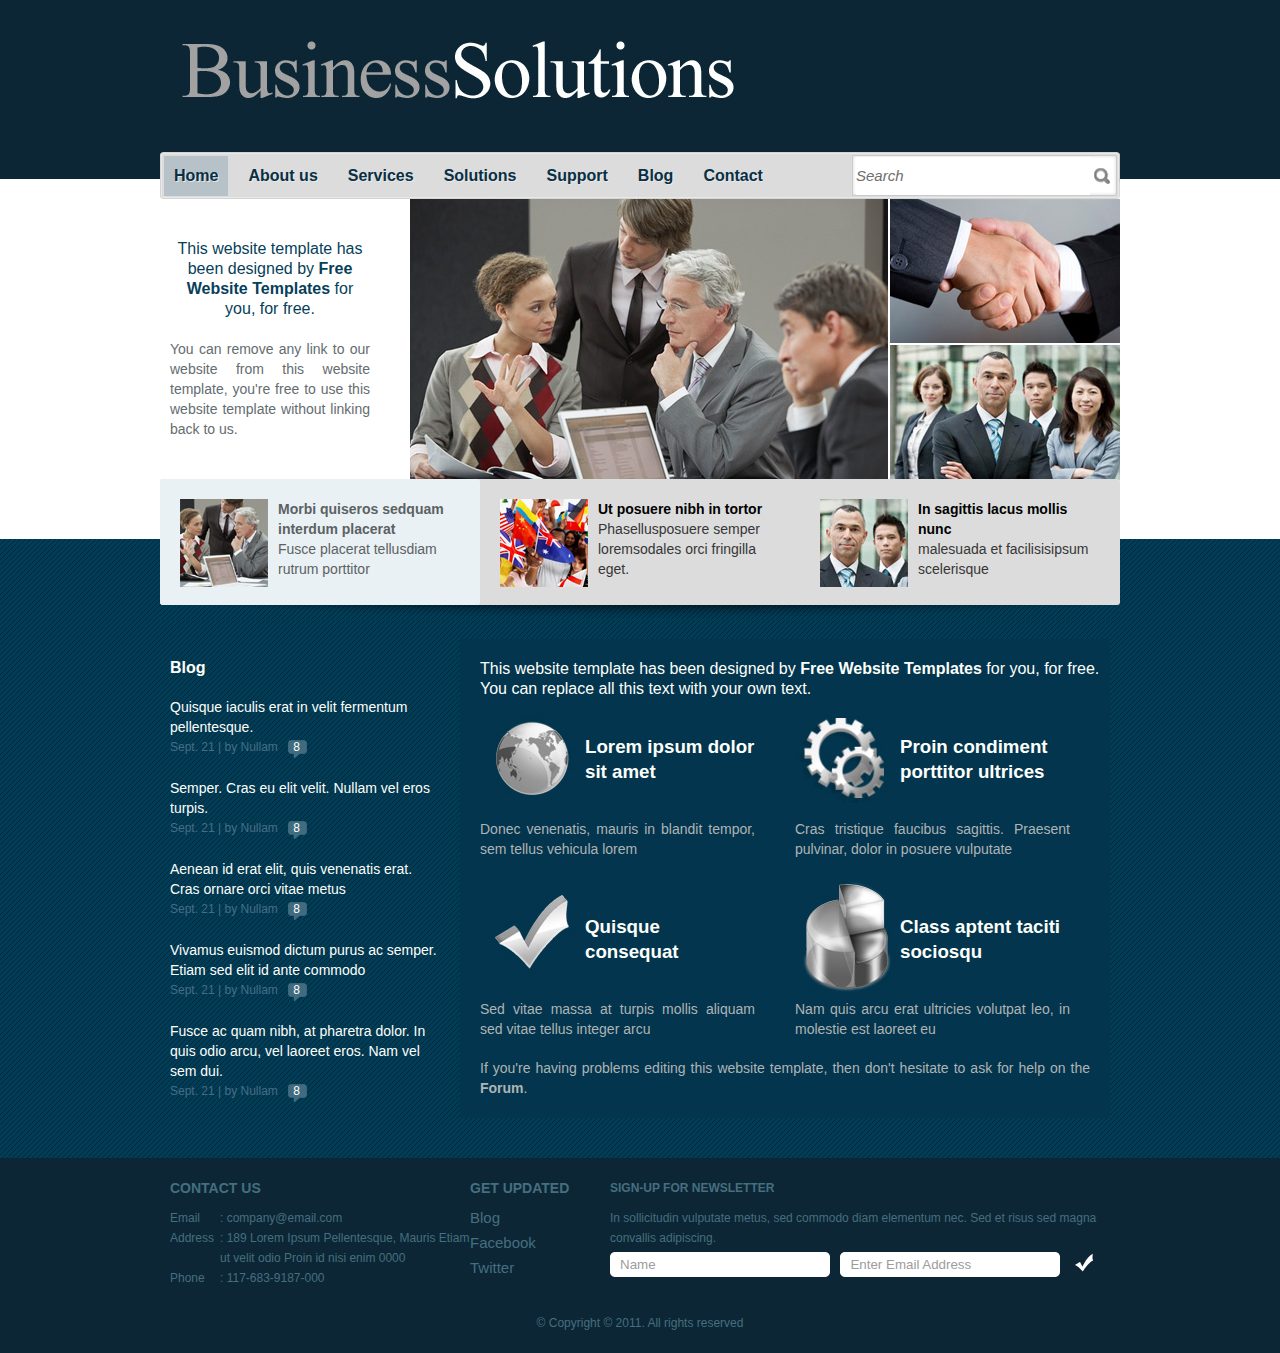
==== index.html @ 9ee4c73b "Added template" ====
<!DOCTYPE html>
<!-- Website template by freewebsitetemplates.com -->
<html>
<head>
	<meta http-equiv="Content-Type" content="text/html; charset=utf-8" />
	<title>Business Solutions</title>
	<link rel="stylesheet" href="css/style.css" type="text/css" charset="utf-8" />	
	<!--[if lte IE 7]>
		<link rel="stylesheet" href="css/ie.css" type="text/css" charset="utf-8" />	
	<![endif]-->
</head>

<body>
	<div id="header">
		<a href="index.html" id="logo"><img src="images/logo.jpg" alt="LOGO" /></a>
		<div id="navigation">
			<ul>
				<li class="first selected"><a href="index.html">Home</a></li>
				<li><a href="about.html">About us</a></li>
				<li><a href="services.html">Services</a></li>
				<li><a href="solutions.html">Solutions</a></li>
				<li><a href="support.html">Support</a></li>
				<li><a href="blog.html">Blog</a></li>
				<li><a href="contact.html">Contact</a></li>
			</ul>
		</div>
		<div id="search">
			<form action="" method="">
				<input type="text" value="Search" class="txtfield" onblur="javascript:if(this.value==''){this.value=this.defaultValue;}" onfocus="javascript:if(this.value==this.defaultValue){this.value='';}" />
				<input type="submit" value="" class="button" />
			</form>
		</div>
	</div> <!-- /#header -->
	<div id="adbox">
		<div class="body">
			<div class="images">
				<img src="images/discussing2.jpg" alt="Img" class="preview" />
				<img src="images/shake-hands.jpg" alt="Img" height="144" width="230px" />
				<img src="images/professionals.jpg" alt="Img" height="135" width="230px" class="last" />
			</div>
			<div class="details">
				<p>
					<span>
						This website template has been designed by <a href="http://www.freewebsitetemplates.com/">Free Website Templates</a> for you, for free.
					</span>
					You can remove any link to our website from this website template, you're free to use this website template without linking back to us.
				</p>
			</div>
		</div>
		<div class="footer">
			<ul>
				<li class="selected">
					<a href="index.html"><img src="images/meeting2.jpg" alt="Img" /></a>
					<p>
						<a href="index.html">Morbi quiseros sedquam interdum placerat</a><br/>
						Fusce placerat tellusdiam rutrum porttitor
					</p>
				</li>
				<li>
					<a href="index.html"><img src="images/flags2.jpg" alt="Img" /></a>
					<p>
						<a href="index.html">Ut posuere nibh in tortor</a><br/>
						Phasellusposuere semper loremsodales orci fringilla eget.
					</p>
				</li>
				<li>
					<a href="index.html"><img src="images/boys.jpg" alt="Img" /></a>
					<p>
						<a href="index.html">In sagittis lacus mollis nunc</a><br/>
						malesuada et facilisisipsum scelerisque
					</p>
				</li>
			</ul>
			<span class="bottom-shadow"></span>
		</div>
	</div> <!-- /#adbox -->
	<div id="contents">
		<div class="body">
			<div id="sidebar">
				<h3>Blog</h3>
				<ul>
					<li>
						Quisque iaculis erat in velit fermentum pellentesque. 
						<span>Sept. 21 | by Nullam <a href="blog.html">8</a></span>
					</li>
					<li>
						Semper. Cras eu elit velit. Nullam vel eros turpis.
						<span>Sept. 21 | by Nullam <a href="blog.html">8</a></span>
					</li>
					<li>
						Aenean id erat elit, quis venenatis erat. 
						Cras ornare orci vitae metus 
						<span>Sept. 21 | by Nullam <a href="blog.html">8</a></span>
					</li>
					<li>
						Vivamus euismod dictum purus ac semper. 
						Etiam sed elit id ante commodo
						<span>Sept. 21 | by Nullam <a href="blog.html">8</a></span>
					</li>
					<li>
						Fusce ac quam nibh, at pharetra dolor. 
						In quis odio arcu, vel laoreet eros. 
						Nam vel sem dui. 
						<span>Sept. 21 | by Nullam <a href="blog.html">8</a></span>
					</li>
				</ul>
			</div>
			<div id="main">
				<span>This website template has been designed by <a href="http://www.freewebsitetemplates.com/">Free Website Templates</a> for you, for free. You can replace all this text with your own text.</span>
				<ul>
					<li>
						<a href=""><img src="images/globe.jpg" alt="Img" /><h3>Lorem ipsum dolor sit amet</h3></a>
						<p>Donec venenatis, mauris in blandit tempor, sem tellus vehicula lorem</p>
					</li>
					<li>
						<a href=""><img src="images/tools.jpg" alt="Img" /><h3>Proin condiment porttitor ultrices</h3></a>
						<p>Cras tristique faucibus sagittis. Praesent pulvinar, dolor in posuere vulputate</p>
					</li>
					<li>
						<a href=""><img src="images/check.jpg" alt="Img" /><h3>Quisque consequat</h3></a>
						<p>Sed vitae massa at turpis mollis aliquam sed vitae tellus integer arcu</p>
					</li>
					<li>
						<a href=""><img src="images/graph.jpg" alt="Img" /><h3>Class aptent taciti sociosqu</h3></a>
						<p>Nam quis arcu erat ultricies volutpat leo, in molestie est laoreet eu</p>
					</li>
				</ul>
				<p>If you're having problems editing this website template, then don't hesitate to ask for help on the <a href="http://www.freewebsitetemplates.com/forum/">Forum</a>.</p>
			</div>
		</div>
	</div> <!-- /#contents -->
	<div id="footer">
		<ul class="contacts">
			<h3>Contact Us</h3>
			<li><span>Email</span><p>: company@email.com</p></li>
			<li><span>Address</span><p>: 189 Lorem Ipsum Pellentesque, Mauris Etiam ut velit odio Proin id nisi enim 0000</p></li>
			<li><span>Phone</span><p>: 117-683-9187-000</p></li>
		</ul>
		<ul id="connect">
			<h3>Get Updated</h3>
			<li><a href="blog.html">Blog</a></li>
			<li><a href="http://facebook.com/freewebsitetemplates" target="_blank">Facebook</a></li>
			<li><a href="http://twitter.com/fwtemplates" target="_blank">Twitter</a></li>
		</ul>
		<div id="newsletter">
			<p><b>Sign-up for Newsletter</b>
				In sollicitudin vulputate metus, sed commodo diam elementum nec. Sed et risus sed magna convallis adipiscing.
			</p>
			<form action="" method="">
				<input type="text" value="Name" class="txtfield" onblur="javascript:if(this.value==''){this.value=this.defaultValue;}" onfocus="javascript:if(this.value==this.defaultValue){this.value='';}" />
				<input type="text" value="Enter Email Address" class="txtfield" onblur="javascript:if(this.value==''){this.value=this.defaultValue;}" onfocus="javascript:if(this.value==this.defaultValue){this.value='';}" />
				<input type="submit" value="" class="button" />
			</form>
		</div>
		<span class="footnote">&copy; Copyright &copy; 2011. All rights reserved</span>
	</div> <!-- /#footer -->
</body>
</html>
---- css/style.css ----
/* Website template by freewebsitetemplates.com */
html {
	font-family: Arial, Helvetica, sans-serif;
}
body {
	background-color: #0c2635; 
	margin: 0;
}
img {
	border: 0;
}

/*------------------------------ HEADER ------------------------------*/
#header {
	width: 960px;
	margin: 0 auto;
	padding: 40px 0;
	position: relative;
}

/** Logo **/
#logo {
	display: block;
	padding: 0 0 35px 20px;
}

/** Navigation **/
#navigation {
	background: url(../images/bg-menu-left-curve.gif) no-repeat left bottom;
	height: 47px;
	padding: 13px 0 0 4px;
	position: absolute;
	bottom: -20px;
	left: 0;
}
#navigation ul {
	background: url(../images/bg-menu.gif) repeat-x;
	display: inline-block;
	height: 40px;
	width: 688px;
	list-style: none;
	margin: 0;
	padding: 4px 0 3px;
}
#navigation li {
	float: left;
	font-size: 16px;
	line-height: 40px;
	margin: 0 5px;
	text-align: center;
}
#navigation li.first {
	margin-left: 0;
	
}
#navigation li.selected {
	background-color: #b7c2c8;
}
#navigation a {
	color: #092f44;
	font-weight: bold;
	padding: 0 10px;
	text-decoration: none;
	text-shadow: 1px 1px 0 #eaeaea;
}
#navigation a:hover {
	color: #0a2d43;
}

/** Searchbar **/
#search {
	background: url(../images/bg-search.gif) no-repeat right bottom;
	height: 47px;
	width: 268px;
	padding: 13px 0 0;
	position: absolute;
	bottom: -20px;
	right: 0;
}
#search form {
	display: inline-block;
	margin: 0;
	padding: 5px 4px 4px;
}
#search input {
	float: left;
	line-height: 38px;
}
#search .txtfield {
	color: #6e6e6e;
	font-size: 15px;
	font-style: italic;
	height: 38px;
	width: 234px;
	border: 0;
	margin: 0;
	padding: 0;
}
#search .button {
	background: url(../images/spotlight.gif) no-repeat right center;
	border: 0;
	cursor: pointer;
	height: 38px;
	width: 20px;
	margin: 0;
	padding: 0;
}

/** Adbox **/
#adbox {
	background-color: #ffffff;
	height: 340px;
	padding: 20px 0 0;
}
#adbox p {
	margin: 0;
}
#adbox .body {
	width: 960px;
	margin: 0 auto 0;
}
#adbox div.images {
	float: right;
	display: inline-block;
	height: 281px;
	width: 710px;
	overflow: hidden;
}
#adbox div.images img.preview {
	float: left;
	margin-right: 2px;
}
#adbox div.images img.last {
	position: relative;
	top: -2px;
}
#adbox .details {
	color: #2f2f2f;
	height: 200px;
	width: 200px;
	padding: 40px 20px 40px 10px;
}
#adbox .details p {
	color: #646c6f;
	font-size: 14px;
	line-height: 20px;
	text-align: justify;
}
#adbox .details p span {
	color: #073f5a;
	display: block;
	font-size: 16px;
	line-height: 20px;
	padding: 0 0 20px;
	text-align: center;
}
#adbox .details p span a {
	color: #073f5a;
	font-weight: bold;
	text-decoration: none;
}
#adbox .footer {
	height: 46px;
	width: 960px;
	margin: 0 auto;
	position: relative;
}
#adbox div.footer ul {
	background-color: #dcdcdc;
	display: inline-block;
	width: 960px;
	list-style: none;
	margin: 0 auto;
	border-radius: 3px;
	padding: 0;
	position: absolute;
	bottom: -80px;
}
#adbox div.footer ul li {
	float: left;
	width: 280px;
	padding: 20px 20px 18px;
}
#adbox div.footer ul li img {
	float: left;
	margin-right: 10px;
}
#adbox div.footer ul li p {
	color: #363636;
	font-size: 14px;
	height: 88px;
	line-height: 20px;
	margin: 0;
}
#adbox div.footer ul li p a {
	color: #010101;
	font-weight: bold;
	text-decoration: none;
}
#adbox div.footer ul li.selected {
	background-color: #e9f1f4;
	border-radius: 3px;
}
#adbox div.footer ul li.selected p, #adbox div.footer ul li.selected p a {
	color: #5c6164;
}
#adbox div.footer span.bottom-shadow {
	background: url(../images/bottom-shadow.gif) no-repeat left top;
	display: block;
	height: 20px;
	width: 960px;
	position: absolute;
	bottom: -100px;
}

/*------------------------------ CONTENTS ------------------------------*/
#contents {
	background: url(../images/bg-content.gif) repeat;
	padding: 40px 0 20px;
}
#contents div.body {
	color: #fdfffa;
	width: 960px;
	margin: 0 auto 20px;
}

/** MAIN **/
#main {
	background-color: #03354e;
	width: 630px;
	margin: 60px 10px 0 300px;
	padding: 20px 0 20px 20px;
}
#main span, #main p {
	color: #aeb4b4;
	font-size: 14px;
	line-height: 20px;
	margin: 0;
	padding-right: 20px;
	text-align: justify;
}
#main span {
	color: #fdfffa;
	font-size: 16px;
}
#main p a {
	color: #aeb4b4;
	font-weight: bold;
	text-decoration: none;
}
#main span a {
	color: #fdfffa;
	font-weight: bold;
	text-decoration: none;
}
#main ul {
	display: inline-block;
	list-style: none;
	height: 355px;
	margin: 0;
	padding: 0;
}
#main ul li {
	float: left;
	width: 315px;
}
#main ul li a {
	color: #fdfffa;
	display: block;
	height: 114px;
	margin: 0 40px 0 0;
	text-decoration: none;
}
#main ul li img {
	float: left;
}
#main ul li h3 {
	margin: 0;
	line-height: 25px;
	padding-top: 35px;
}
#main ul li p {
	clear: both;
	padding: 6px 40px 20px 0;
}

/** SIDEBAR **/
#sidebar {
	float: left;
	width: 270px;
	margin: 0;
	padding: 20px 20px 0 10px;
}
#sidebar h3 {
	font-size: 16px;
	font-weight: bold;
	margin: 0 0 20px;
}
#sidebar ul {
	list-style: none;
	height: 420px;
	margin: 0;
	padding: 0;
}
#sidebar ul li {
	font-size: 14px;
	line-height: 20px;
	padding-bottom: 10px;
}
#sidebar ul li span {
	color: #456d87;
	display: block;
	font-size: 12px;
	line-height: 20px;
	margin-bottom: 10px;
}
#sidebar ul li span a {
	background: url(../images/bg-comment.gif) no-repeat 7px 3px;
	color: #fffffb;
	display: inline-block;
	height: 20px;
	width: 20px;
	padding-bottom: 1px;
	padding-left: 12px;
	text-decoration: none;
}

/*------------------------------ About us page ------------------------------*/
#contents .background {
	background-color: #ffffff;
	line-height: 20px;
	min-height: 960px;
	width: 920px;
	border-radius: 3px;
	margin: 0 auto;
	padding: 20px;
}
#contents div.background h3 {
	color: #0e2934;
	margin: 20px 0;
	text-transform: uppercase;
}
#contents div.background p {
	color: #646c6f;
	font-size: 14px;
	margin: 0;
	padding: 0 0 20px;
	text-align: justify;
}
#contents div.background p a {
	color: #0e2934;
	font-weight: bold;
	text-decoration: none;
}
#contents div.background p b {
	display: block;
	margin: 20px 0;
	text-transform: uppercase;
}

/*------------------------------ Blog Page ------------------------------*/
#blogs {
	display: inline-block;
}
#blogs div.section h3, #blogs div.sidebar h3 {
	margin: 0 0 20px;
	text-transform: none;
}
#blogs div.section h3 a {
	color: #0e2934;
	text-decoration: none;
}

#blogs div.sidebar {
	float: right;
	width: 270px;
}
#contents #blogs div.sidebar ul li a {
	color: #646C6F;
	text-decoration: none;
}
#contents #blogs div.sidebar ul li a:hover {
	color: #0e2934;
}

#blogs div.posts {
	margin: 0 0 40px;
}
#blogs div.posts ul {
	margin: 0;
	padding: 0 0 0 20px;
}
#blogs div.posts ul li {
	padding-bottom: 10px;
}

#contents #blogs div.archives ul {
	display: inline-block;
	list-style: none;
	margin: 0;
	padding: 0;
}
#contents #blogs div.archives ul li {
	float: left;
	width: 135px;
	line-height: 30px;
}

#blogs div.section {
	margin-right: 300px;
}

/*------------------------------ Contact us Page ------------------------------*/
#contents div#contacts ul {
	list-style: none;
	margin: 20px 0;
	padding: 0;
}
#contents div#contacts ul li {
	width: 450px;
}
#contents div#contacts ul li p b {
	margin: 0;
	text-transform: none;
}

#services span, #solutions span, #support span {
	color: #0e2934;
	display: block;
	font-size: 17px;
	font-weight: bold;
	line-height: 20px;
	margin: 0 0 20px;
	text-align: justify;
}
#services span a, #solutions span a, #support span a {
	color: #0e2934;
	text-decoration: none;
}

/*------------------------------ Services Page ------------------------------*/
#services p {
	clear: both;
}
#services img {
	float: left;
	margin: 0 40px 20px 0;
}
#services ul {
	color: #646c6f;
	padding: 0;
}
#services ul li {
	font-size: 14px;
	line-height: 20px;
	padding: 0 0 20px;
	text-align: justify;
}

/*------------------------------ Solutions Page ------------------------------*/
#solutions ul {
	color: #646c6f;
	margin: 0 0 0 15px;
	padding: 0;
}
#contents #solutions ul li p b {
	margin: 0 0 20px;
}

/*------------------------------ Support Page ------------------------------*/
#support {
	padding: 20px 30px 0 10px;
}
#support ul {
	color: #646c6f;
	list-style: none;
	margin: 20px 0;
	padding: 0 20px;
}
#support ul li {
	padding: 0 0 20px;
}
#support ul li img {
	float: left;
	margin-right: 20px;
}
#contents #support ul li p {
	margin: 0 0 0 116px;
}
#contents #support ul li p b {
	color: #0e2934;
	margin: 0 0 20px;
}

/*------------------------------ FOOTER ------------------------------*/
#footer {
	color: #456f7f;
	line-height: 20px;
	width: 940px;
	margin: 0 auto;
	padding: 20px 10px;
}

#footer ul.contacts {
	float: left;
	font-size: 12px;
	list-style: none;
	width: 300px;
	margin: 0;
	padding: 0 0 10px;
}
#footer ul.contacts h3 {
	font-size: 14px;
	margin: 0 0 10px;
	text-transform: uppercase;
}
#footer ul.contacts li span {
	float: left;
	width: 50px;
}
#footer ul.contacts li p {
	margin: 0 0 0 50px;
}

#connect {
	float: left;
	list-style: none;
	width: 140px;
	margin: 0;
	padding: 0;
}
#connect h3 {
	font-size: 14px;
	margin: 0 0 10px;
	text-transform: uppercase;
}
#connect li {
	padding: 0 0 5px;
}
#connect li a {
	color: #456f7f;
	font-size: 15px;
	text-decoration: none;
}

#newsletter {
	float: left;
	width: 500px;
	padding: 0 0 20px;
}
#newsletter p {
	font-size: 12px;
	margin: 0;
}
#newsletter p b {
	display: block;
	font-weight: 800;
	margin: 0 0 10px;
	text-transform: uppercase;
}
#newsletter form {
	margin: 4px 0 16px;
}
#newsletter .txtfield {
	background: url(../images/input.gif) no-repeat;
	color: #9c9c9c;
	height: 25px;
	line-height: 25px;
	width: 200px;
	border: 0;
	margin: 0 6px 0 0;
	padding: 0 10px;
}
#newsletter .button {
	background: url(../images/button-check.gif) no-repeat;
	cursor: pointer;
	height: 25px;
	width: 25px;
	border: 0;
	padding: 0;
}

#footer span.footnote {
	clear: both;
	display: block;
	font-size: 12px;
	margin: 40px 0 0;
	text-align: center;
}

/*------------------------------ For IE6 ------------------------------*/
---- css/ie.css ----
/* Website template by freewebsitetemplates.com */
/*------------------------------ CONTENTS ------------------------------*/
#main {
	float: left;
	margin: 60px 10px 0 0;
}

#sidebar {
	margin: 60px 0 0;
}

/*------------------------------ FOOTER ------------------------------*/
#footer ul.contacts li span {
	float: left;
	width: 50px;
}
#footer ul.contacts li p {
	float: left;
	width: 250px;
	margin: 0;
}
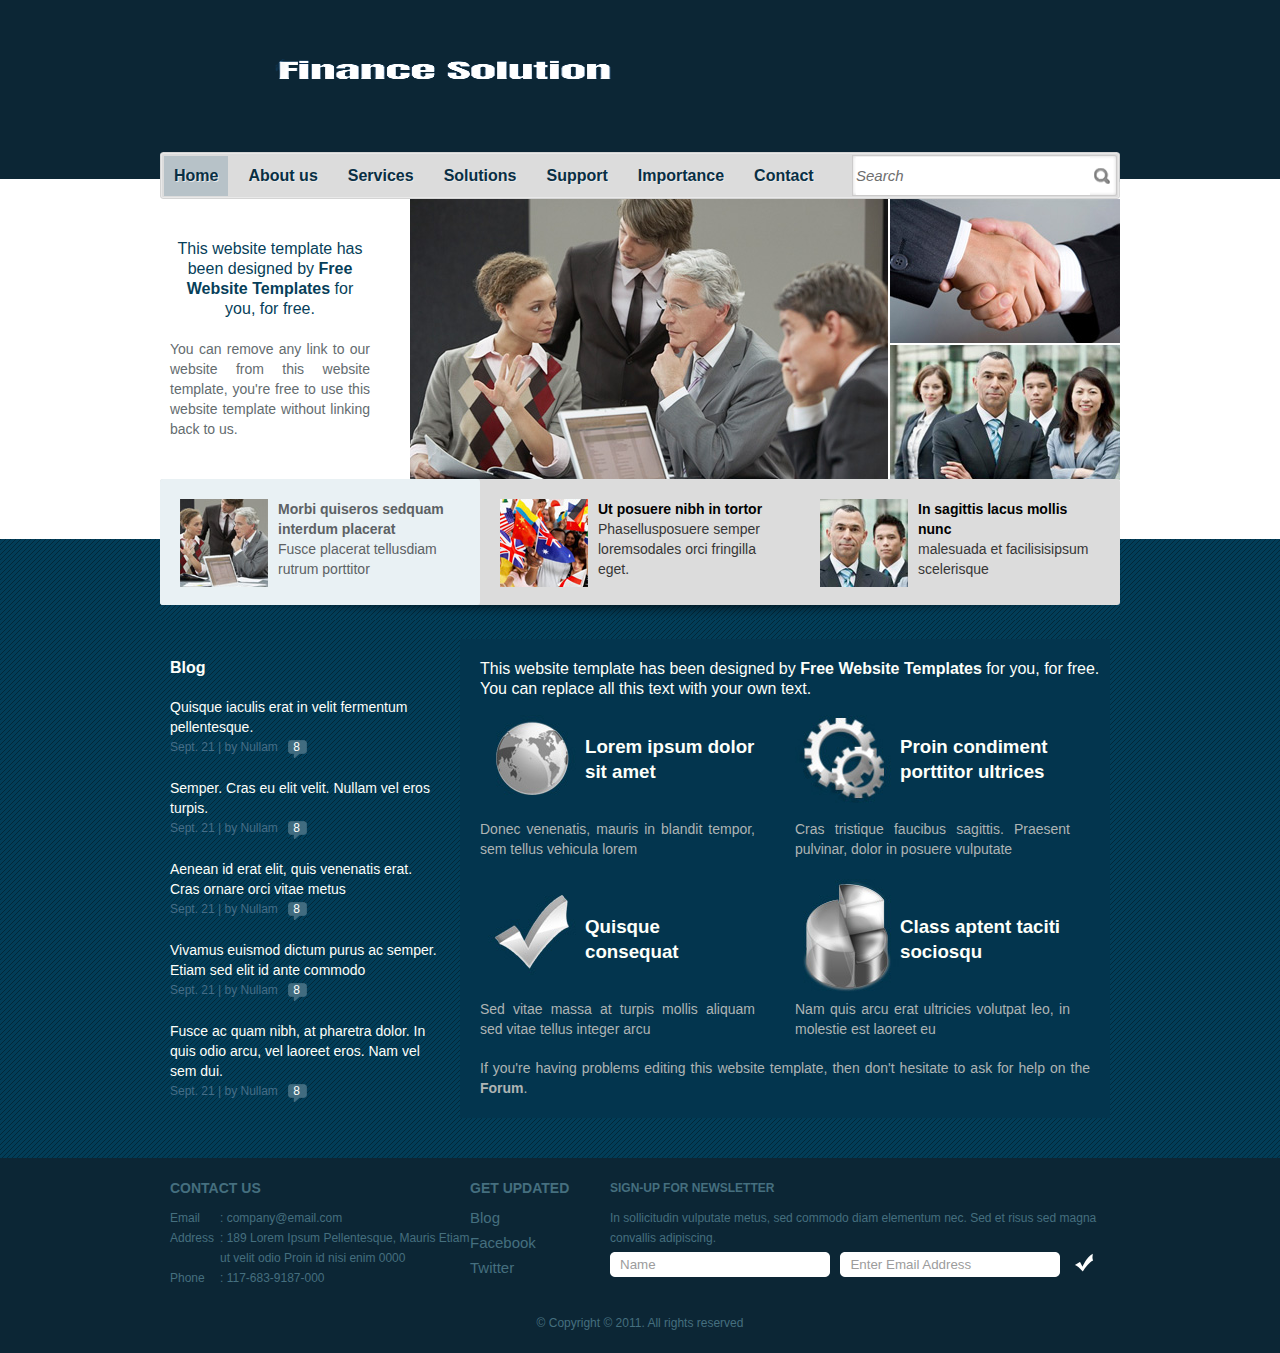
==== commit de247a99: "Change logo and modify the html files" ====
--- a/index.html
+++ b/index.html
@@ -12,7 +12,7 @@
 
 <body>
 	<div id="header">
-		<a href="index.html" id="logo"><img src="images/logo.jpg" alt="LOGO" /></a>
+		<a href="index.html" id="logo"><img src="images/Finance Solution.png" alt="LOGO" /></a>
 		<div id="navigation">
 			<ul>
 				<li class="first selected"><a href="index.html">Home</a></li>
@@ -20,7 +20,7 @@
 				<li><a href="services.html">Services</a></li>
 				<li><a href="solutions.html">Solutions</a></li>
 				<li><a href="support.html">Support</a></li>
-				<li><a href="blog.html">Blog</a></li>
+				<li><a href="importance.html">Importance</a></li>
 				<li><a href="contact.html">Contact</a></li>
 			</ul>
 		</div>
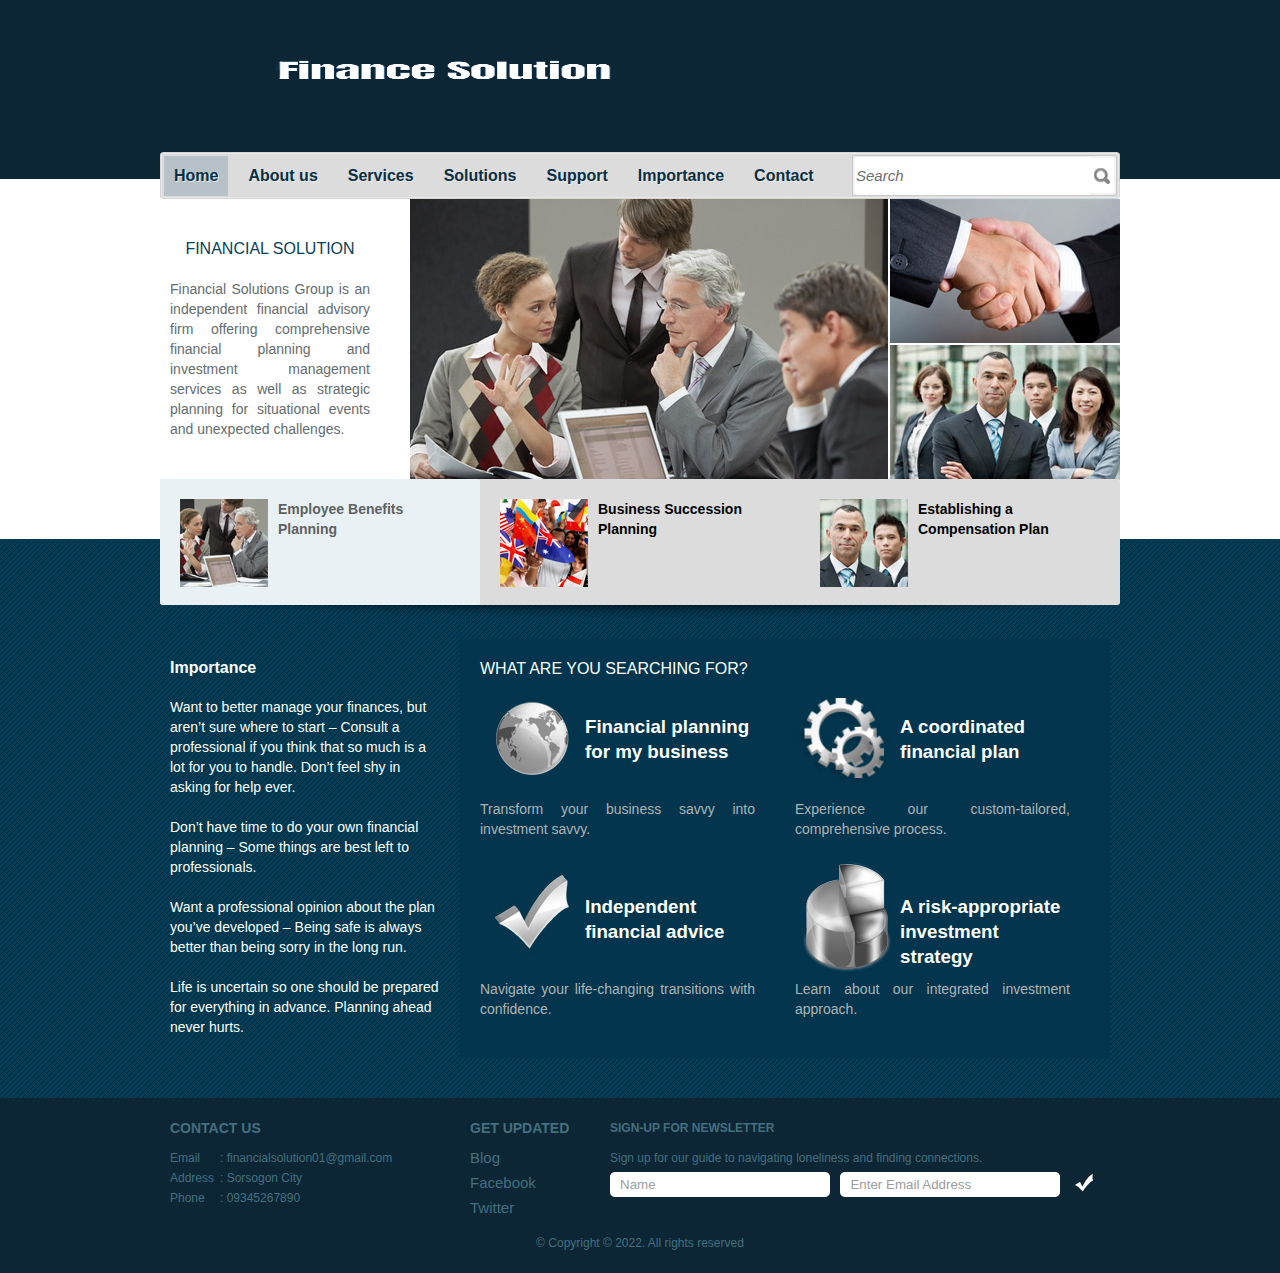
==== commit aed5822c: "Change paragraph of index.html" ====
--- a/index.html
+++ b/index.html
@@ -41,9 +41,9 @@
 			<div class="details">
 				<p>
 					<span>
-						This website template has been designed by <a href="http://www.freewebsitetemplates.com/">Free Website Templates</a> for you, for free.
+						FINANCIAL SOLUTION
 					</span>
-					You can remove any link to our website from this website template, you're free to use this website template without linking back to us.
+					Financial Solutions Group is an independent financial advisory firm offering comprehensive financial planning and investment management services as well as strategic planning for situational events and unexpected challenges.
 				</p>
 			</div>
 		</div>
@@ -52,22 +52,19 @@
 				<li class="selected">
 					<a href="index.html"><img src="images/meeting2.jpg" alt="Img" /></a>
 					<p>
-						<a href="index.html">Morbi quiseros sedquam interdum placerat</a><br/>
-						Fusce placerat tellusdiam rutrum porttitor
+						<a href="index.html">Employee Benefits Planning</a><br/>
 					</p>
 				</li>
 				<li>
 					<a href="index.html"><img src="images/flags2.jpg" alt="Img" /></a>
 					<p>
-						<a href="index.html">Ut posuere nibh in tortor</a><br/>
-						Phasellusposuere semper loremsodales orci fringilla eget.
+						<a href="index.html">Business Succession Planning</a><br/>
 					</p>
 				</li>
 				<li>
 					<a href="index.html"><img src="images/boys.jpg" alt="Img" /></a>
 					<p>
-						<a href="index.html">In sagittis lacus mollis nunc</a><br/>
-						malesuada et facilisisipsum scelerisque
+						<a href="index.html">Establishing a Compensation Plan</a><br/>
 					</p>
 				</li>
 			</ul>
@@ -77,64 +74,55 @@
 	<div id="contents">
 		<div class="body">
 			<div id="sidebar">
-				<h3>Blog</h3>
+				<h3>Importance</h3>
 				<ul>
 					<li>
-						Quisque iaculis erat in velit fermentum pellentesque. 
-						<span>Sept. 21 | by Nullam <a href="blog.html">8</a></span>
+						Want to better manage your finances, but aren’t sure where to start – Consult a professional if you think that so much is a lot for you to handle. Don’t feel shy in asking for help ever.
+						<span></span>
 					</li>
 					<li>
-						Semper. Cras eu elit velit. Nullam vel eros turpis.
-						<span>Sept. 21 | by Nullam <a href="blog.html">8</a></span>
+						Don’t have time to do your own financial planning – Some things are best left to professionals.
+						<span></span>
 					</li>
 					<li>
-						Aenean id erat elit, quis venenatis erat. 
-						Cras ornare orci vitae metus 
-						<span>Sept. 21 | by Nullam <a href="blog.html">8</a></span>
+						Want a professional opinion about the plan you’ve developed – Being safe is always better than being sorry in the long run.
+						<span></span>
 					</li>
 					<li>
-						Vivamus euismod dictum purus ac semper. 
-						Etiam sed elit id ante commodo
-						<span>Sept. 21 | by Nullam <a href="blog.html">8</a></span>
-					</li>
-					<li>
-						Fusce ac quam nibh, at pharetra dolor. 
-						In quis odio arcu, vel laoreet eros. 
-						Nam vel sem dui. 
-						<span>Sept. 21 | by Nullam <a href="blog.html">8</a></span>
+						Life is uncertain so one should be prepared for everything in advance. Planning ahead never hurts.
+						<span></span>
 					</li>
 				</ul>
 			</div>
 			<div id="main">
-				<span>This website template has been designed by <a href="http://www.freewebsitetemplates.com/">Free Website Templates</a> for you, for free. You can replace all this text with your own text.</span>
+				<span>WHAT ARE YOU SEARCHING FOR?</span>
 				<ul>
 					<li>
-						<a href=""><img src="images/globe.jpg" alt="Img" /><h3>Lorem ipsum dolor sit amet</h3></a>
-						<p>Donec venenatis, mauris in blandit tempor, sem tellus vehicula lorem</p>
+						<a href=""><img src="images/globe.jpg" alt="Img" /><h3>Financial planning for my business</h3></a>
+						<p>Transform your business savvy into investment savvy.</p>
 					</li>
 					<li>
-						<a href=""><img src="images/tools.jpg" alt="Img" /><h3>Proin condiment porttitor ultrices</h3></a>
-						<p>Cras tristique faucibus sagittis. Praesent pulvinar, dolor in posuere vulputate</p>
+						<a href=""><img src="images/tools.jpg" alt="Img" /><h3>A coordinated financial plan</h3></a>
+						<p>Experience our custom-tailored, comprehensive process.</p>
 					</li>
 					<li>
-						<a href=""><img src="images/check.jpg" alt="Img" /><h3>Quisque consequat</h3></a>
-						<p>Sed vitae massa at turpis mollis aliquam sed vitae tellus integer arcu</p>
+						<a href=""><img src="images/check.jpg" alt="Img" /><h3>Independent financial advice</h3></a>
+						<p>Navigate your life-changing transitions with confidence.</p>
 					</li>
 					<li>
-						<a href=""><img src="images/graph.jpg" alt="Img" /><h3>Class aptent taciti sociosqu</h3></a>
-						<p>Nam quis arcu erat ultricies volutpat leo, in molestie est laoreet eu</p>
+						<a href=""><img src="images/graph.jpg" alt="Img" /><h3>A risk-appropriate investment strategy</h3></a>
+						<p>Learn about our integrated investment approach.</p>
 					</li>
 				</ul>
-				<p>If you're having problems editing this website template, then don't hesitate to ask for help on the <a href="http://www.freewebsitetemplates.com/forum/">Forum</a>.</p>
 			</div>
 		</div>
 	</div> <!-- /#contents -->
 	<div id="footer">
 		<ul class="contacts">
 			<h3>Contact Us</h3>
-			<li><span>Email</span><p>: company@email.com</p></li>
-			<li><span>Address</span><p>: 189 Lorem Ipsum Pellentesque, Mauris Etiam ut velit odio Proin id nisi enim 0000</p></li>
-			<li><span>Phone</span><p>: 117-683-9187-000</p></li>
+			<li><span>Email</span><p>: financialsolution01@gmail.com</p></li>
+			<li><span>Address</span><p>: Sorsogon City</p></li>
+			<li><span>Phone</span><p>: 09345267890</p></li>
 		</ul>
 		<ul id="connect">
 			<h3>Get Updated</h3>
@@ -144,7 +132,7 @@
 		</ul>
 		<div id="newsletter">
 			<p><b>Sign-up for Newsletter</b>
-				In sollicitudin vulputate metus, sed commodo diam elementum nec. Sed et risus sed magna convallis adipiscing.
+				Sign up for our guide to navigating loneliness and finding connections.
 			</p>
 			<form action="" method="">
 				<input type="text" value="Name" class="txtfield" onblur="javascript:if(this.value==''){this.value=this.defaultValue;}" onfocus="javascript:if(this.value==this.defaultValue){this.value='';}" />
@@ -152,7 +140,7 @@
 				<input type="submit" value="" class="button" />
 			</form>
 		</div>
-		<span class="footnote">&copy; Copyright &copy; 2011. All rights reserved</span>
+		<span class="footnote">&copy; Copyright &copy; 2022. All rights reserved</span>
 	</div> <!-- /#footer -->
 </body>
 </html>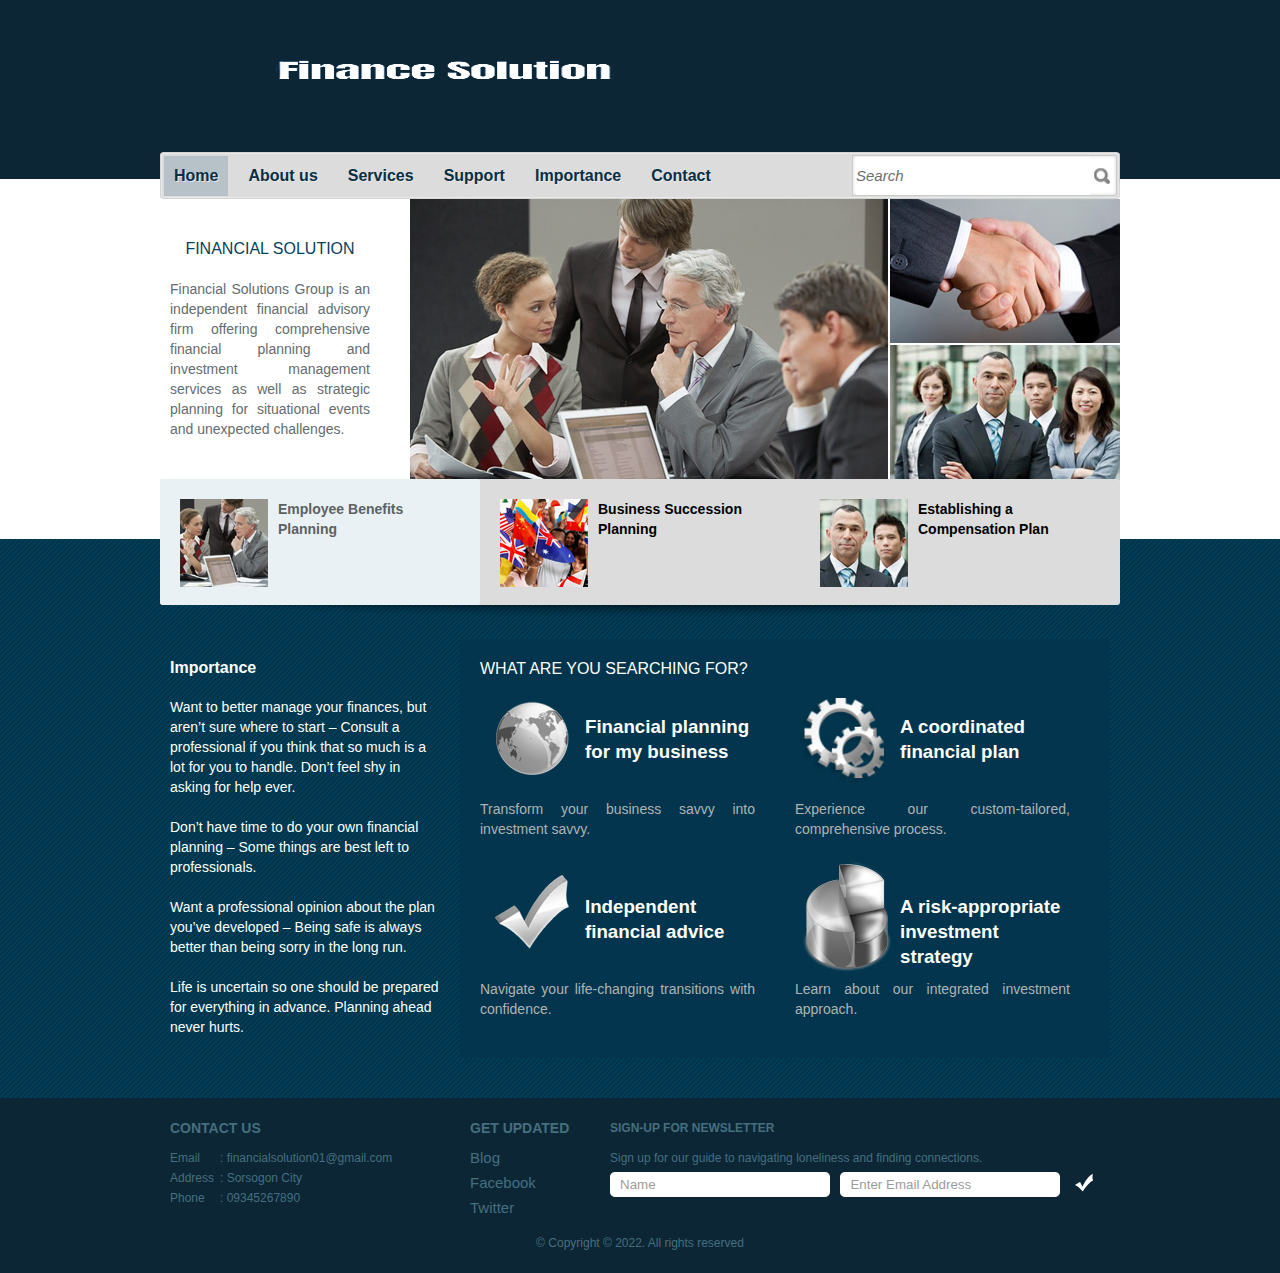
==== commit d2177eb1: "Change paragraph and footer" ====
--- a/index.html
+++ b/index.html
@@ -18,7 +18,6 @@
 				<li class="first selected"><a href="index.html">Home</a></li>
 				<li><a href="about.html">About us</a></li>
 				<li><a href="services.html">Services</a></li>
-				<li><a href="solutions.html">Solutions</a></li>
 				<li><a href="support.html">Support</a></li>
 				<li><a href="importance.html">Importance</a></li>
 				<li><a href="contact.html">Contact</a></li>
